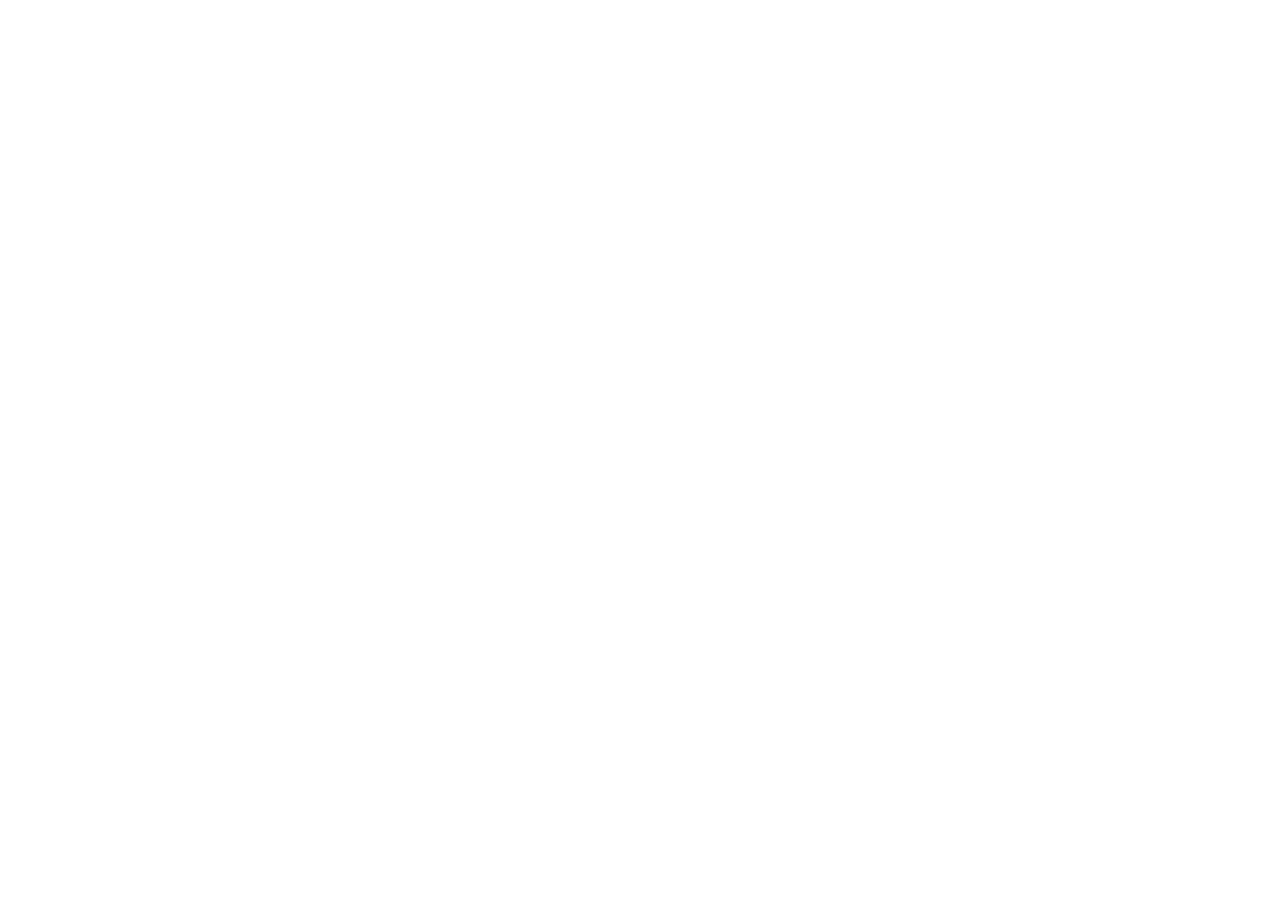
==== pagina2.html @ b473a8fc "Modificando archivos" ====
<!DOCTYPE html>
<html lang="en">
<head>
    <meta charset="UTF-8">
    <meta http-equiv="X-UA-Compatible" content="IE=edge">
    <meta name="viewport" content="width=device-width, initial-scale=1.0">
    <title>Document</title>
</head>
<body>
    
</body>
</html>
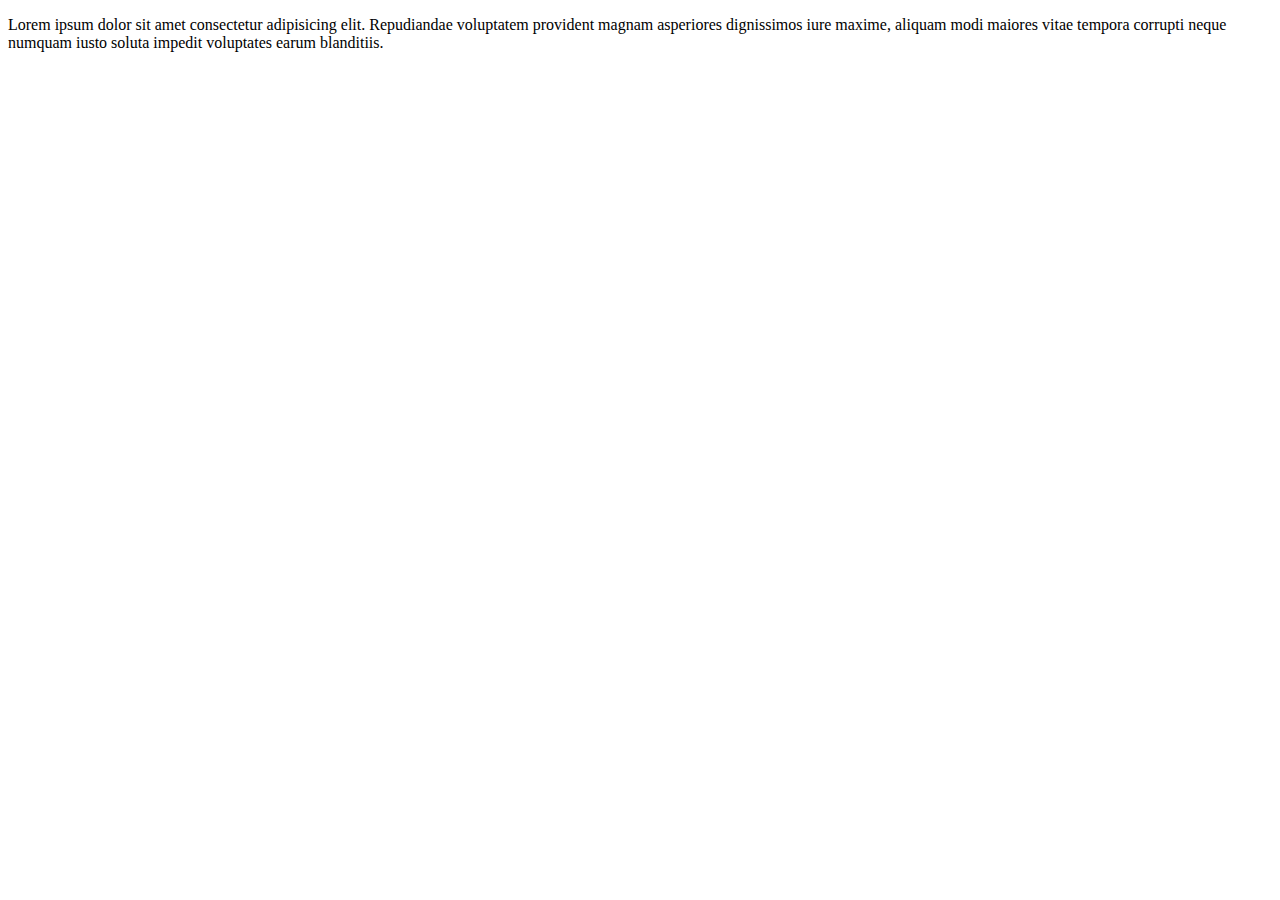
==== commit 67e686d0: "Nuevos cambios" ====
--- a/pagina2.html
+++ b/pagina2.html
@@ -4,9 +4,9 @@
     <meta charset="UTF-8">
     <meta http-equiv="X-UA-Compatible" content="IE=edge">
     <meta name="viewport" content="width=device-width, initial-scale=1.0">
-    <title>Document</title>
+    <title>Documento</title>
 </head>
 <body>
-    
+    <p>Lorem ipsum dolor sit amet consectetur adipisicing elit. Repudiandae voluptatem provident magnam asperiores dignissimos iure maxime, aliquam modi maiores vitae tempora corrupti neque numquam iusto soluta impedit voluptates earum blanditiis.</p>
 </body>
 </html>